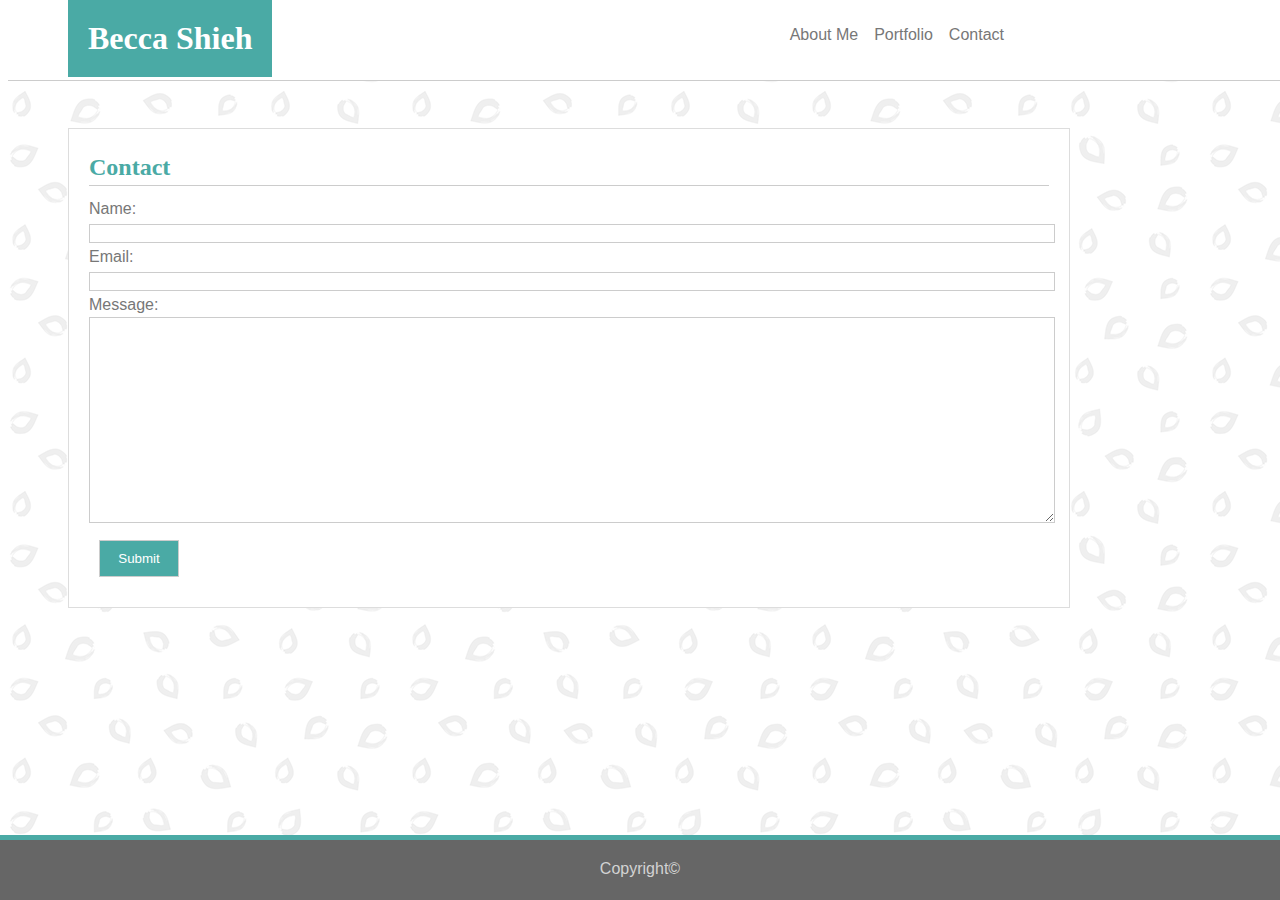
==== contact.html @ 7307cb00 "wip: adding initial files" ====
<!DOCTYPE html>
<html lang="en-us">


<head>
    <meta charset="UTF-8">
    <link rel="stylesheet" type="text/css" href="assets/css/style.css">
    <title>Becca's Basic Portfolio</title>
    <style>
        body {
            background-image: url("assets/images/background.png");
        }
    </style>

</head>

<body>

    <div class="headerSection">

        <header>
            <h1>Becca Shieh</h1>
            <div class="navBar">
                <ul>
                    <li><a href="contact.html">Contact</a></li>
                    <li><a href="portfolio.html">Portfolio</a></li>
                    <li><a href="index.html">About Me</a></li>
                </ul>
            </div>
        </header>

    </div>

    <div class="content">
        <div class="contactSection">
            <h2>Contact</h2>
            <br><br>
            <form class="contactForms">
                Name:<br>
                <input type="text" name="Name">
                <br>
                Email:<br>
                <input type="text" name="Email">
                <br>
                Message:<br>
                <textarea id="messageBox" name="Message" maxlength="250"></textarea>
                <br>
                <input id="submit" type="submit" value="Submit">
            </form>
        </div>
    </div>

    <div>
        <footer>Copyright©</footer>
    </div>

</body>

</html>
---- assets/css/style.css ----
header {
    background-color: #ffffff;
    margin-left: 60px;
    max-width: 960px;
    min-width: 960px;
}


.headerSection {
    background-color: #ffffff;
    padding: 0px, 20px, 20px, 20px;
    top: 0;
    width: 100%;
    position: fixed;
    z-index: 1;
    height: 80px;
    margin-bottom: 20px;
    border-bottom: 1px solid #cccccc;
}

/*This is the name at the top of the page */
h1 {
    font-family: 'Georgia', Times, "Times New Roman", serif;
    float: left;
    background-color: #4aaaa5;
    color: white;
    padding: 20px;
    margin-top: 0px;
    margin-bottom: 0px;
    position: relative;
    top: 0;
}

/*About me title on index*/
h2 {
    font-family: 'Georgia', Times, "Times New Roman", serif;
    color: #4aaaa5;
    float: left;
    margin: auto;
    width: 100%;
    border-bottom: 1px solid #cccccc;
}


/*Links that show on the right of every page. Embedded in the header*/
.navBar {
    float: right;
    overflow: auto;
    padding: 18px 16px;
    text-decoration: none;
}

ul {
    list-style-type: none;
    margin: 0;
    padding: 0;
    overflow: hidden;
    text-decoration: none;
}

li {
    float: right;
}

li a {
    float: right;
    display: block;
    padding: 8px;
    text-align: center;
    text-decoration: none;
    color: #777777;
}

li a:hover {
    background-color: #777777;
    color: white;
}

body {
    font-family: 'Arial', 'Helvetica Neue', Helvetica, sans-serif;
    color: #777777;
}

.content {
    max-width: 960px;
    min-width: 960px;
    margin-top: 120px;
    margin-left: 60px;
    line-height: 1.5;
    border: 1px solid #dddddd;
    padding: 20px;
    background-color: #ffffff;
    float: left;
}


/*Picture*/
#becca {
    display: inline;
    float: left;
    padding: 20px;
    height: 200px;
    width: 180px;
}

input {
    width: 100%;
    border:1px solid #cccccc;

}

#messageBox {
    width: 100%;
    height: 200px;
    border: 1px solid #cccccc;
}

/*Submit button*/
#submit {
    background-color: #4aaaa5;
    color: white;
    margin: 10px;
    padding: 10px;
    float: left;
    width: 80px;
}

/*Portfolio links on portfolio page*/
.portfolioLinks {
    width: 60%;
    margin-top: 20px;
}

/*Box around each image containing text block as well. */
.container {
    position: relative;
    margin: 30px auto;
    width: 40%;
    float: left;
}

.textBlock {
    position: absolute;
    bottom: 5px;
    width: 180px;
    padding: 10px;
    background-color: #4aaaa5;
    opacity: 0.75;
    color: white;
    text-align: center;
    width: 180px;
}

footer {
    border-top: #4aaaa5 5px solid; 
    background-color: #666666;
    z-index: 1;
    position: fixed;
    bottom: 0;
    left: 0;
    margin: 0 auto;
    width: 100%;
    text-align: center;
    height: 40px;
    color: lightgray;
    padding-top: 20px;
}
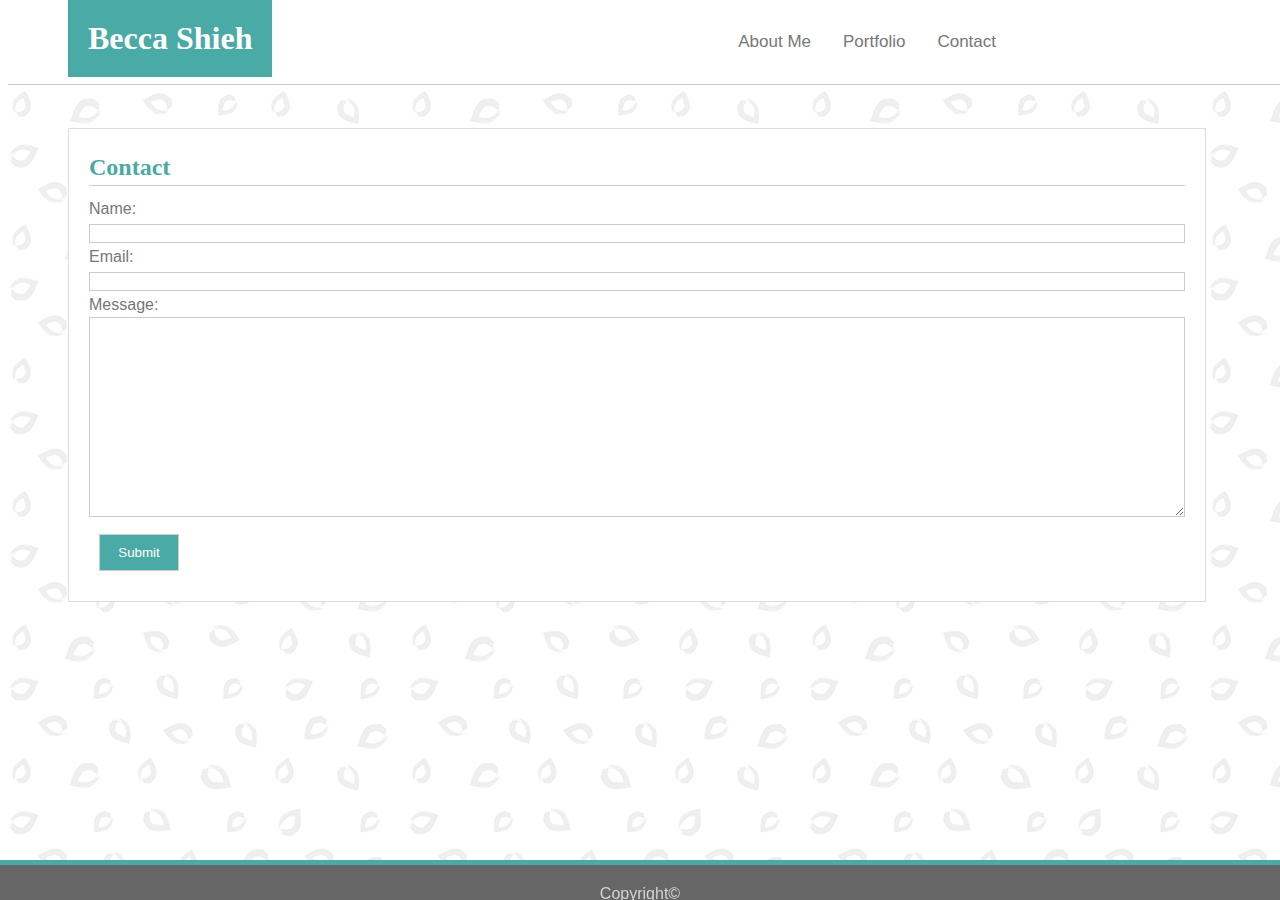
==== commit 76d92592: "updated max-width as percentage" ====
--- a/contact.html
+++ b/contact.html
@@ -5,6 +5,7 @@
 <head>
     <meta charset="UTF-8">
     <link rel="stylesheet" type="text/css" href="assets/css/style.css">
+    <meta name="viewport" content="width=device-width, initial-scale=1">
     <title>Becca's Basic Portfolio</title>
     <style>
         body {
@@ -17,10 +18,9 @@
 <body>
 
     <div class="headerSection">
-
         <header>
             <h1>Becca Shieh</h1>
-            <div class="navBar">
+            <div class="topNav" id="myTopNav">
                 <ul>
                     <li><a href="contact.html">Contact</a></li>
                     <li><a href="portfolio.html">Portfolio</a></li>
@@ -31,25 +31,26 @@
 
     </div>
 
-    <div class="content">
-        <div class="contactSection">
-            <h2>Contact</h2>
-            <br><br>
-            <form class="contactForms">
-                Name:<br>
-                <input type="text" name="Name">
-                <br>
-                Email:<br>
-                <input type="text" name="Email">
-                <br>
-                Message:<br>
-                <textarea id="messageBox" name="Message" maxlength="250"></textarea>
-                <br>
-                <input id="submit" type="submit" value="Submit">
-            </form>
+    <div class="row">
+        <div class="col-12">
+            <div class="contactSection">
+                <h2>Contact</h2>
+                <br><br>
+                <form class="contactForms">
+                    Name:<br>
+                    <input type="text" name="Name">
+                    <br>
+                    Email:<br>
+                    <input type="text" name="Email">
+                    <br>
+                    Message:<br>
+                    <textarea id="messageBox" name="Message" maxlength="250"></textarea>
+                    <br>
+                    <input id="submit" type="submit" value="Submit">
+                </form>
+            </div>
         </div>
     </div>
-
     <div>
         <footer>Copyright©</footer>
     </div>
--- a/assets/css/style.css
+++ b/assets/css/style.css
@@ -1,3 +1,7 @@
+* {
+    box-sizing: border-box;
+  }
+
 header {
     background-color: #ffffff;
     margin-left: 60px;
@@ -5,16 +9,31 @@
     min-width: 960px;
 }
 
+.col-12 {
+    display: grid;
+    grid-template-columns: auto;
+    max-width: 90%;
+    min-width: 90%;
+    margin-top: 120px;
+    margin-left: 60px;
+    line-height: 1.5;
+    border: 1px solid #dddddd;
+    padding: 20px;
+    background-color: #ffffff;
+    float: left;
+}
+
+.col-md-3 {
+    justify-content: center;
+}
 
 .headerSection {
     background-color: #ffffff;
-    padding: 0px, 20px, 20px, 20px;
+    padding: 0px, 20px;
     top: 0;
     width: 100%;
     position: fixed;
     z-index: 1;
-    height: 80px;
-    margin-bottom: 20px;
     border-bottom: 1px solid #cccccc;
 }
 
@@ -43,7 +62,7 @@
 
 
 /*Links that show on the right of every page. Embedded in the header*/
-.navBar {
+.topNav {
     float: right;
     overflow: auto;
     padding: 18px 16px;
@@ -65,16 +84,21 @@
 li a {
     float: right;
     display: block;
-    padding: 8px;
+    padding: 14px 16px;
     text-align: center;
     text-decoration: none;
+    font-size: 17px;
     color: #777777;
 }
 
-li a:hover {
+.topNav:hover {
     background-color: #777777;
     color: white;
 }
+
+.topnav .icon {
+    display: none;
+  }  
 
 body {
     font-family: 'Arial', 'Helvetica Neue', Helvetica, sans-serif;
@@ -99,8 +123,8 @@
     display: inline;
     float: left;
     padding: 20px;
-    height: 200px;
-    width: 180px;
+    height: 350px;
+    width: 320px;
 }
 
 input {
@@ -132,23 +156,21 @@
 }
 
 /*Box around each image containing text block as well. */
-.container {
+.col-md-3 {
     position: relative;
-    margin: 30px auto;
-    width: 40%;
+    margin: 15px;
+    width: 35%;
     float: left;
 }
 
 .textBlock {
     position: absolute;
-    bottom: 5px;
-    width: 180px;
-    padding: 10px;
+    top: 60%;
+    width: 200px;
     background-color: #4aaaa5;
     opacity: 0.75;
     color: white;
     text-align: center;
-    width: 180px;
 }
 
 footer {
@@ -165,3 +187,124 @@
     color: lightgray;
     padding-top: 20px;
 }
+
+/*Media query @ 980px*/
+
+@media screen and (max-width: 980px) {
+    .wrapper {
+        width: 980px;
+    }
+}
+
+
+/*Media query @768px */
+@media screen and (max-width: 768px) {
+    .wrapper {
+        width: 768px;
+    }
+    #contentRow {
+        width: 50%;
+    }
+
+    .headerSection {
+        height: 12%;
+    }
+
+    h1 {
+        font-family: 'Georgia', Times, "Times New Roman", serif;
+        float: left;
+        background-color: #4aaaa5;
+        color: white;
+    }
+
+    h2 {
+        color: white;
+    }
+
+    .topNav {
+        float: left;
+        font-size: 12px;
+        color: white;
+    }
+
+    [class*="col-"] {
+        width: 100%;
+      }
+
+    img {
+        width: 40%;
+        height: 20%;
+    }
+
+    .textBlock {
+        width: 40%;
+        height: 40%;
+    }
+
+    #becca {
+        width: 60%;
+        height: 40%;
+    }
+
+    p {
+        font-size: larger;
+    }
+
+    .col-12 {
+        display: grid;
+        grid-template-columns: auto;
+        background-color: gray;
+        float: left;
+        color: white;
+        font-size: larger;
+        margin-right: 20%;
+    }
+
+    .col-md-3 {
+        justify-content: center;
+    }
+    img {
+        width: 40%;
+    }
+
+}
+
+/*Media query @640px */
+@media screen and (max-width: 640px) {
+
+    header {
+        position: static;
+    }
+
+    .wrapper {
+        width: 640px;
+    }
+
+    .headerSection {
+        height: 12%;
+    }
+
+    .topNav {
+        float: left;
+        font-size: 12px;
+    }
+
+    [class*="col-"] {
+        width: 100%;
+      }
+
+    img {
+        width: 60%;
+        height: 20%;
+    }
+
+    p {
+        font-size: large;   
+    }
+
+    .textBlock {
+        top: 60%;
+        height: 40%;
+        width: 60%;
+    }
+}